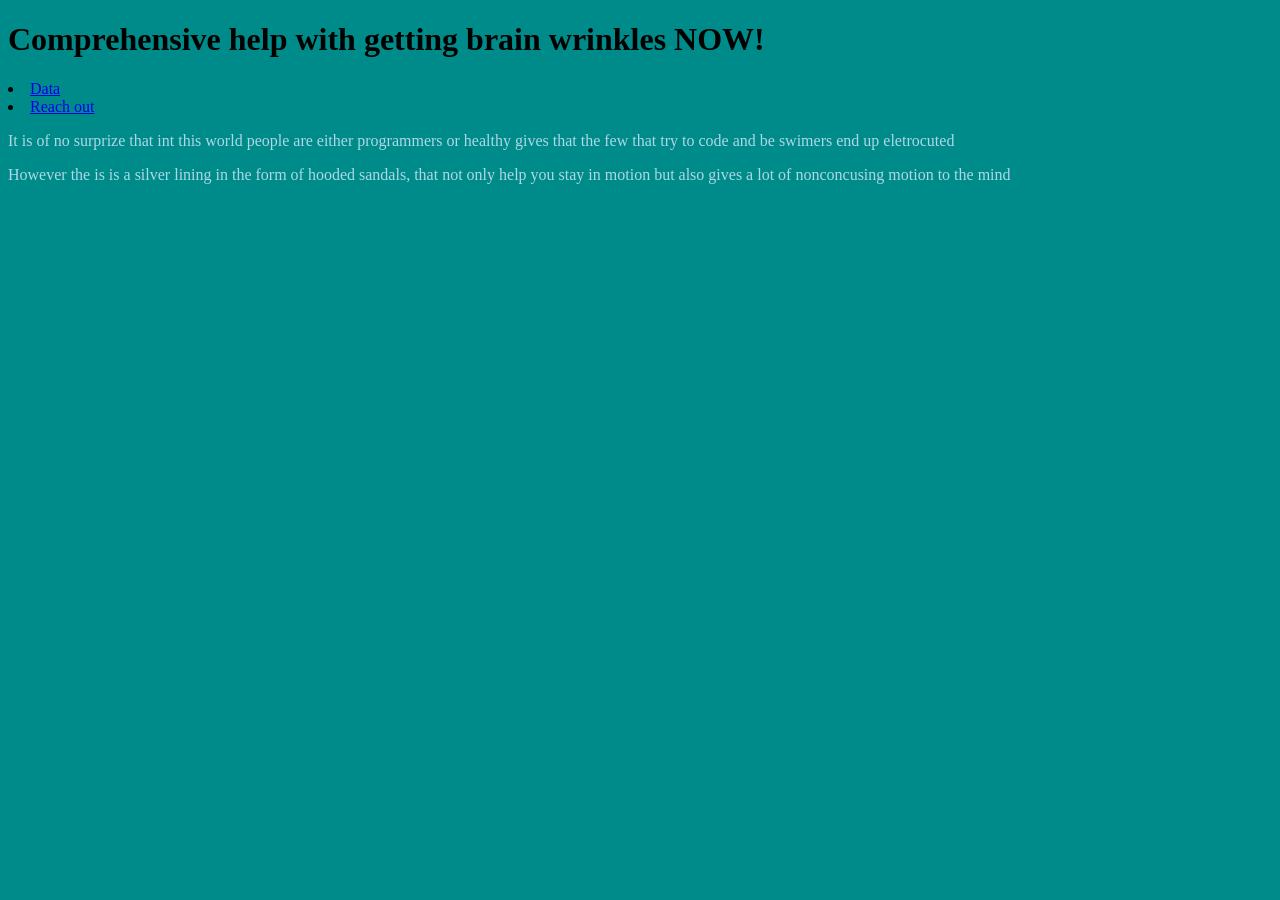
==== index.html @ 1e4d4c86 "might work" ====
<!DOCTYPE html>
<html lang="en">
<head>
  <meta charset="UTF-8">
  <meta name="viewport" content="width=device-width">
  <link rel="stylesheet" href="style.css">
  <title>Run is fun</title>
  
</head>

<body id="mbody">
    <header>
        <h1 calss="formal"> Comprehensive help with getting brain wrinkles NOW!</h1>


    </header>
    <nav>
        <li> <a href="kayaking_footage.html"> Data</a></li>
        <li> <a href="free_dox.html">Reach out</a></li>

    </nav>

    <main id="Mainmain">
        <p> It is of no surprize that int this world people are either programmers or healthy gives that the few that try to code and be swimers end up eletrocuted</p>
        <p> However the is is a silver lining in the form of hooded sandals, that not only help you stay in motion but also gives a lot of nonconcusing motion to the mind</p>
        
    </main>


</body>
---- style.css ----
#Mainmain{
    color: lightblue;
    
}

#kbody{
    background-color: burlywood;
}

#fbody{
    background-color: brown;
}

#mbody{
    background-color: darkcyan;
}


#basic_kayaking{
    border-style: solid;
    border-width: 1px;
    background-color: darksalmon;
    

}
#message{
    text-align: center;
    background-color: aliceblue;
}


p.formal{
    font-family: 'Trebuchet MS', 'Lucida Sans Unicode', 'Lucida Grande', 'Lucida Sans', Arial, sans-serif;
}
h1.formal{
    font-family: 'Trebuchet MS', 'Lucida Sans Unicode', 'Lucida Grande', 'Lucida Sans', Arial, sans-serif;
}



th.one{
    font-family: 'Courier New', Courier, monospace;
}

td.one{
    font-family: 'Courier New', Courier, monospace;
}

th.two{
    font-family: 'Gill Sans', 'Gill Sans MT', Calibri, 'Trebuchet MS', sans-serif;
}

td.two{
    font-family: 'Gill Sans', 'Gill Sans MT', Calibri, 'Trebuchet MS', sans-serif;
}
label.two{
    font-family: 'Gill Sans', 'Gill Sans MT', Calibri, 'Trebuchet MS', sans-serif;
    color:blanchedalmond;
}
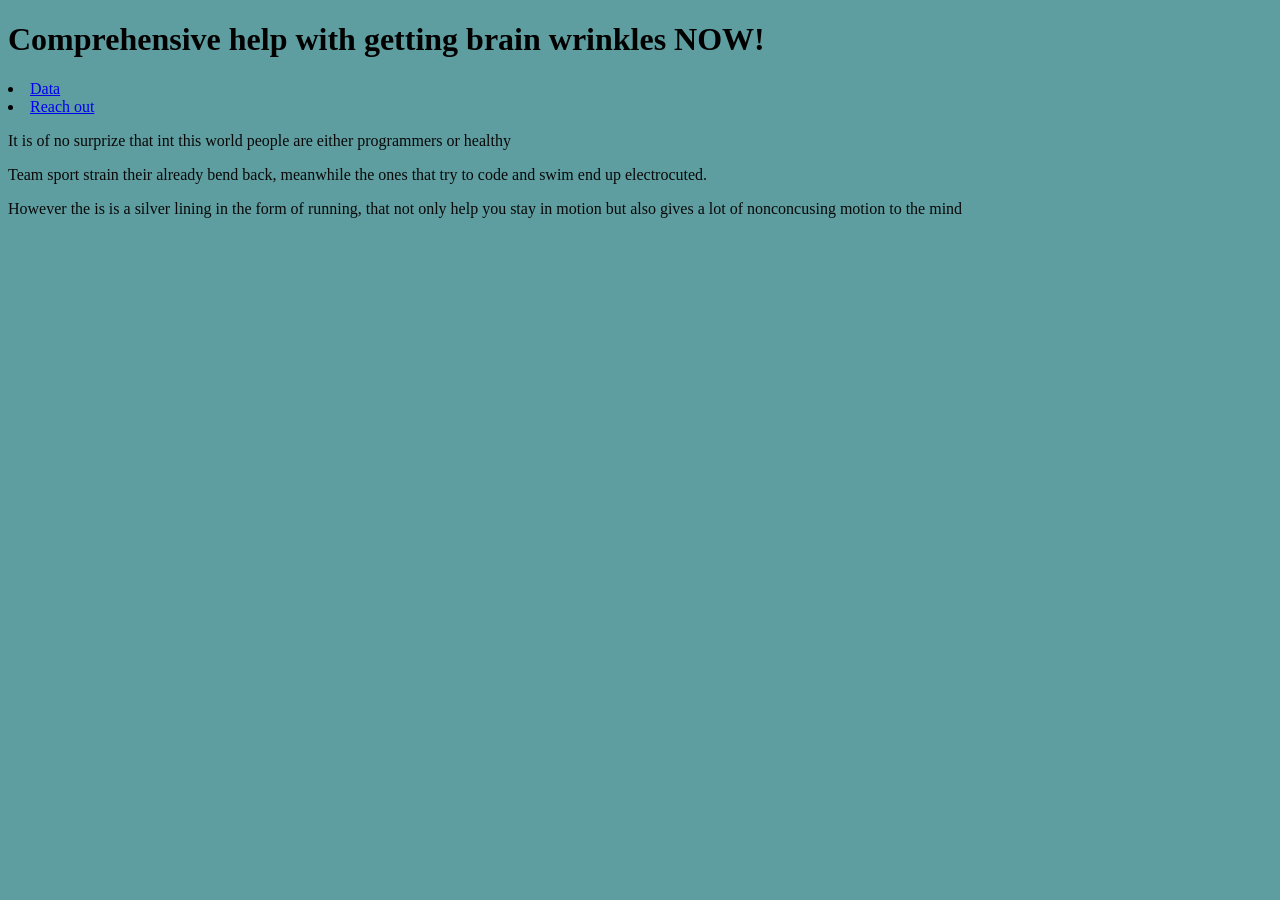
==== commit c2287287: "the text makes sence now" ====
--- a/index.html
+++ b/index.html
@@ -21,8 +21,9 @@
     </nav>
 
     <main id="Mainmain">
-        <p> It is of no surprize that int this world people are either programmers or healthy gives that the few that try to code and be swimers end up eletrocuted</p>
-        <p> However the is is a silver lining in the form of hooded sandals, that not only help you stay in motion but also gives a lot of nonconcusing motion to the mind</p>
+        <p> It is of no surprize that int this world people are either programmers or healthy</p> 
+        <p>Team sport strain their already bend back, meanwhile the ones that try to code and swim end up electrocuted.</p>
+        <p> However the is is a silver lining in the form of running, that not only help you stay in motion but also gives a lot of nonconcusing motion to the mind</p>
         
     </main>
 
--- a/style.css
+++ b/style.css
@@ -1,6 +1,6 @@
 
 #Mainmain{
-    color: lightblue;
+    color: rgb(8, 8, 8);
     
 }
 
@@ -13,7 +13,7 @@
 }
 
 #mbody{
-    background-color: darkcyan;
+    background-color: cadetblue;
 }
 
 
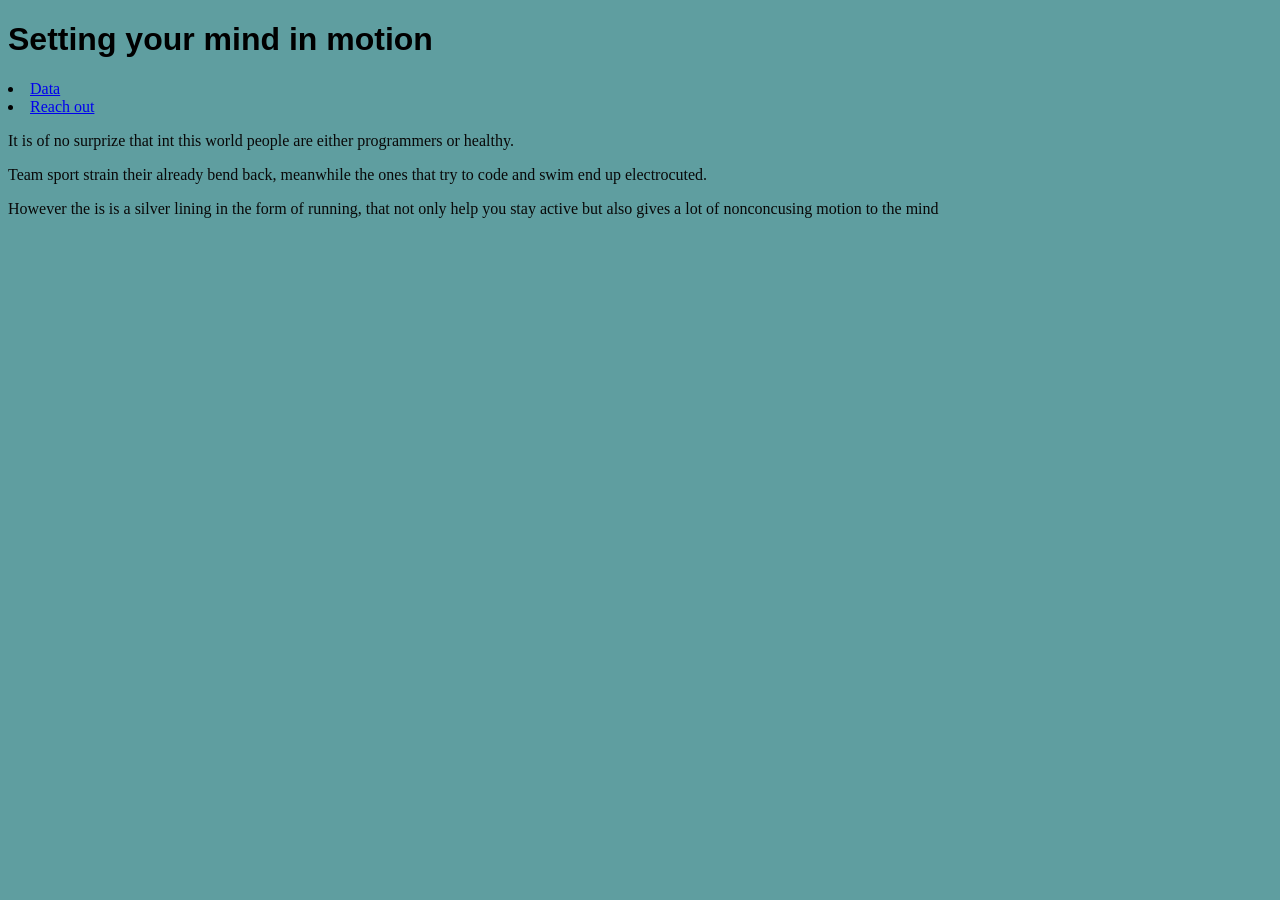
==== commit 9e964075: "Fonts work now" ====
--- a/index.html
+++ b/index.html
@@ -10,7 +10,7 @@
 
 <body id="mbody">
     <header>
-        <h1 calss="formal"> Comprehensive help with getting brain wrinkles NOW!</h1>
+        <h1 class="formal"> Setting your mind in motion</h1>
 
 
     </header>
@@ -21,9 +21,9 @@
     </nav>
 
     <main id="Mainmain">
-        <p> It is of no surprize that int this world people are either programmers or healthy</p> 
+        <p> It is of no surprize that int this world people are either programmers or healthy.</p> 
         <p>Team sport strain their already bend back, meanwhile the ones that try to code and swim end up electrocuted.</p>
-        <p> However the is is a silver lining in the form of running, that not only help you stay in motion but also gives a lot of nonconcusing motion to the mind</p>
+        <p> However the is is a silver lining in the form of running, that not only help you stay active but also gives a lot of nonconcusing motion to the mind</p>
         
     </main>
 
--- a/style.css
+++ b/style.css
@@ -57,4 +57,9 @@
 label.two{
     font-family: 'Gill Sans', 'Gill Sans MT', Calibri, 'Trebuchet MS', sans-serif;
     color:blanchedalmond;
+}
+
+p.two{
+    font-family: 'Gill Sans', 'Gill Sans MT', Calibri, 'Trebuchet MS', sans-serif;
+    color:blanchedalmond;
 }
